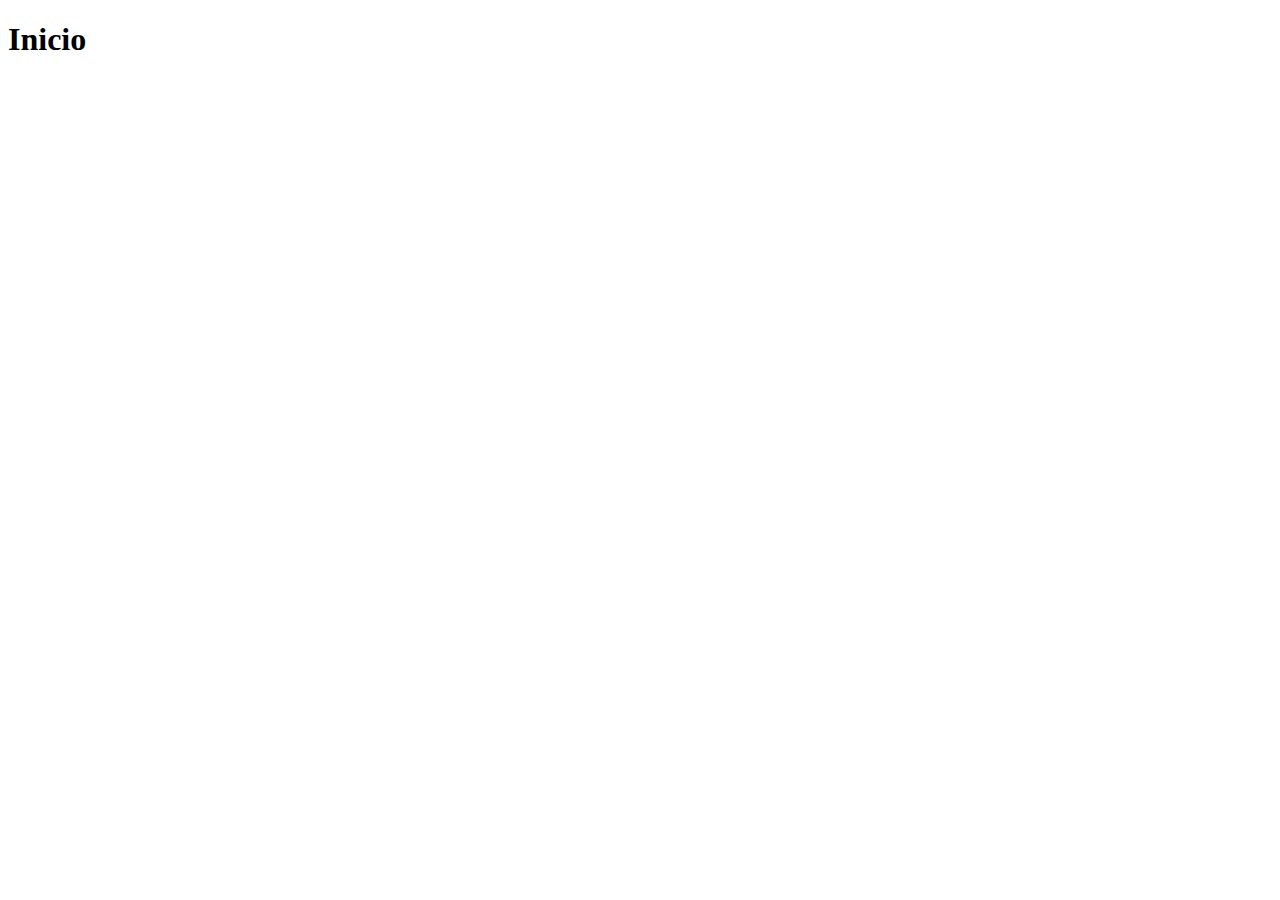
==== index.html @ 514afd4b "Movimento do index para a raiz do projeto" ====
<!DOCTYPE html>
<html Lang="pt-br">
	<head>
		<title>Sistema TODO relativo a atividade Integradora Desenvolvimento de software</title>
		<meta Charset='utf-8'>
	</head>
<body>
	<h1>Inicio</h1>
</body>
</html>
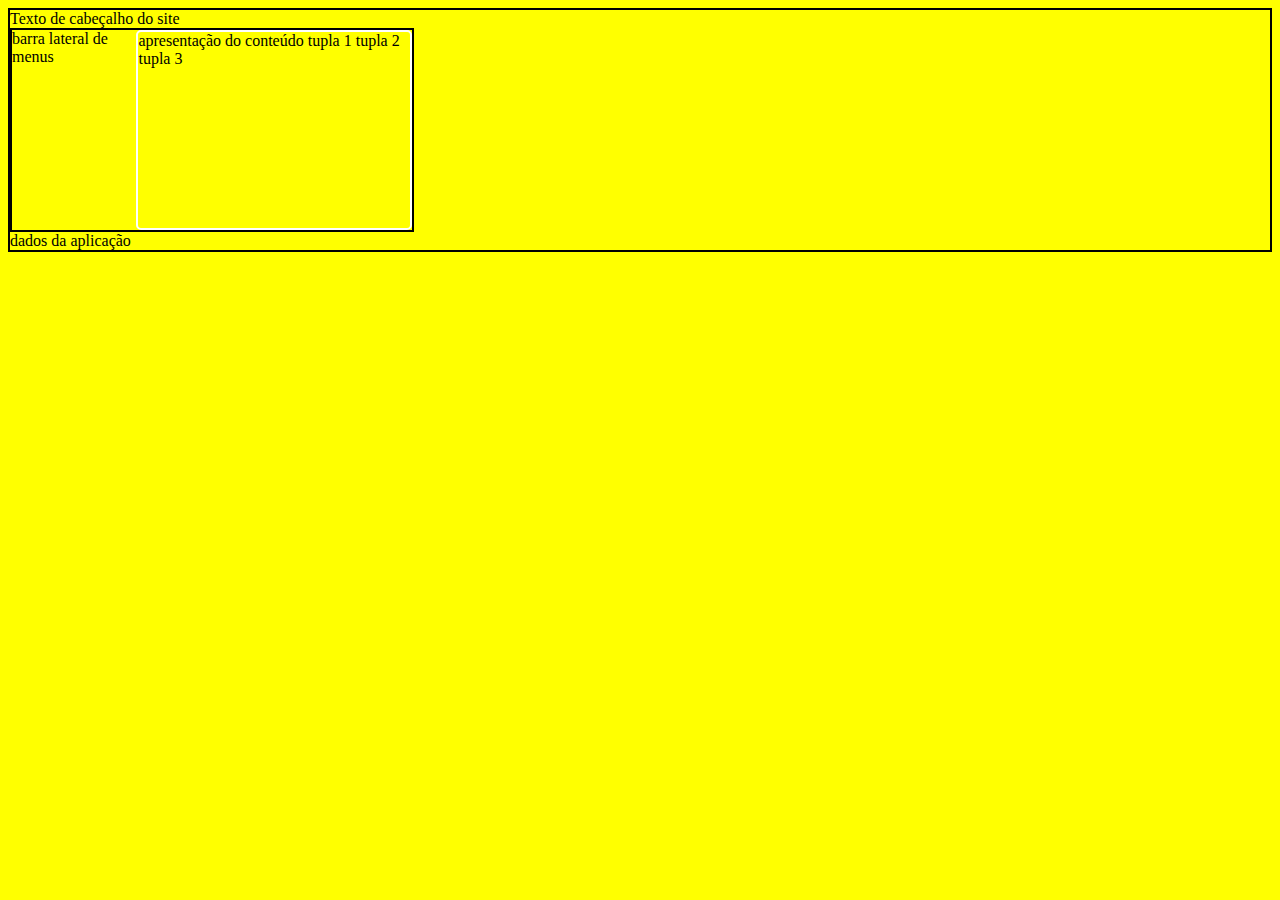
==== commit 3bd1ef64: "Esbouços index com integração html/css" ====
--- a/index.html
+++ b/index.html
@@ -3,8 +3,24 @@
 	<head>
 		<title>Sistema TODO relativo a atividade Integradora Desenvolvimento de software</title>
 		<meta Charset='utf-8'>
+		<link rel="stylesheet" href="./css/estilo.css">		
 	</head>
 <body>
-	<h1>Inicio</h1>
+	<header>
+		<div>Texto de cabeçalho do site</div>
+	</header>
+	<aside>
+		barra lateral de menus
+		<section>
+			apresentação do conteúdo
+			tupla 1
+			tupla 2
+			tupla 3
+		</section>
+	</aside>
+	<footer>
+		dados da aplicação
+	</footer>
+
 </body>
 </html>
--- a/css/estilo.css
+++ b/css/estilo.css
@@ -0,0 +1,17 @@
+body{
+	border: 2px;
+	border-style:solid;
+	border-color: black;
+	background-color:yellow;	
+}
+aside{
+	width:400px;
+	height:200px;
+	border:solid 2px black;
+	display:flex;
+}
+section{
+	border: solid 2px white;
+	border-radius:5px;
+	display:block;
+}
